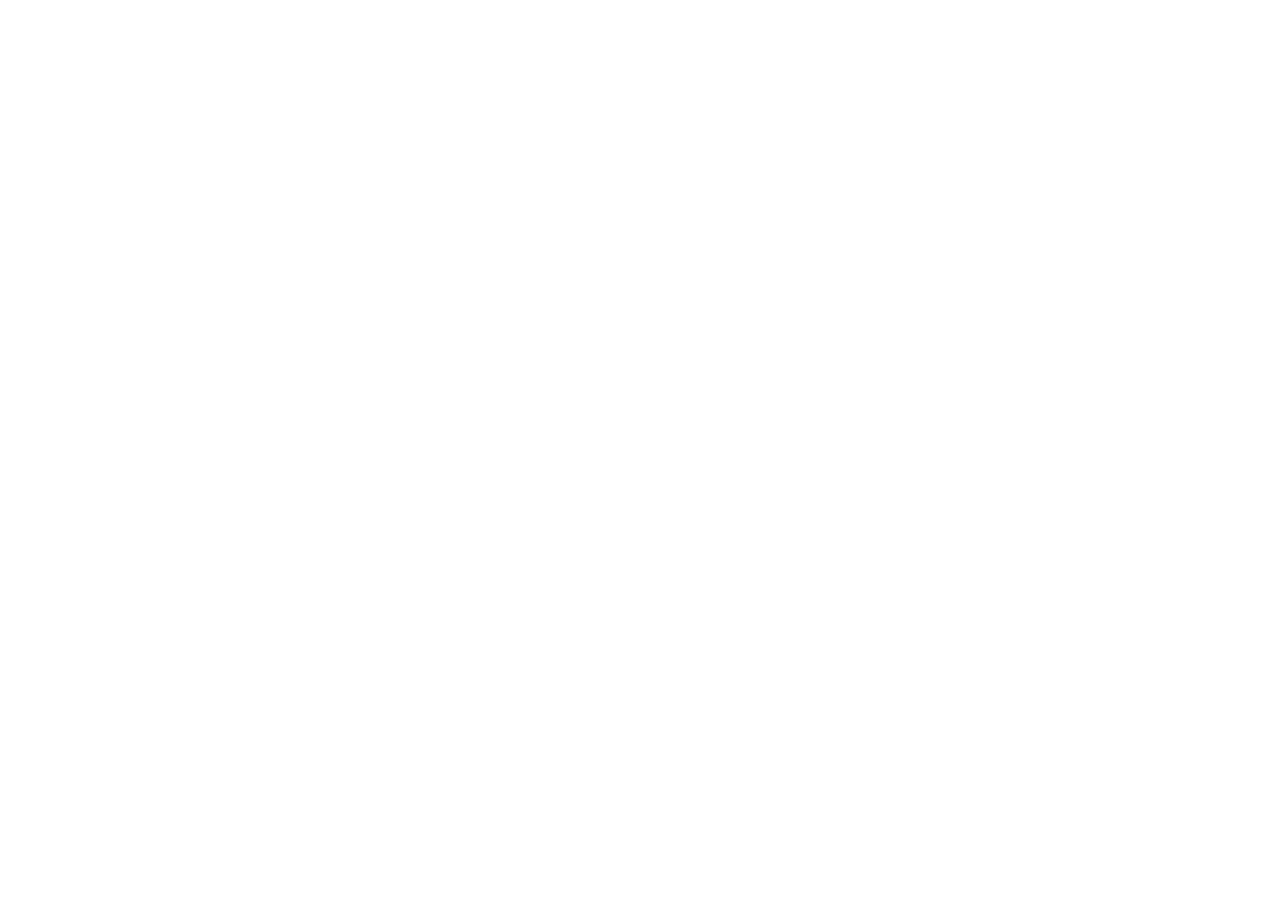
==== contar.html @ 6c6c9bb9 "Salvar" ====
<!DOCTYPE html>
<html lang="pt-BR">
<head>
    <meta charset="UTF-8">
    <meta name="viewport" content="width=device-width, initial-scale=1.0">
    <title>Super Contador/title>
    <link rel="stylesheet" href="estilo.css">
</head>
<body>
    <header>
        <h1>Vamos contar</h1>
    </header> 
    <section>
        <div id="dados">
            <p>Inicio: <input type="number" name="inicio" id="'txti"></p>
            <p>Fim: <input type="number" name="fim" id="'txtf"></p>
            <p>Passo: <input type="number" name="passo" id="'txtp"></p>
            <p><input type="button" value="Contar" onclick="contar()" ></p>  
        </div>
        <div id="res">
            Preparando a contagem...
            </div>
        </section>
        <footer>
        <p>&copy; CursoemVideo</p>
    </footer>
    <script src="script.js"></script>
</body>
</html>
---- estilo.css ----
body {
    background: rgb(226, 26, 200);
    font: normal 15pt Arial;
    }
    
   header {
       color: white; 
       text-align: center;
    }
    
    section {
        background: white;
        padding: 15px;
        border-radius: 10px; 
        width: 500px; 
        margin: auto;
        box-shadow: 5px 5px 10px black (0, 0, 0, 0.363);
    }
    div {
        text-align: center;
    }
    
    footer {
        color: white; 
        text-align: center;
        font-style: italic;

    }
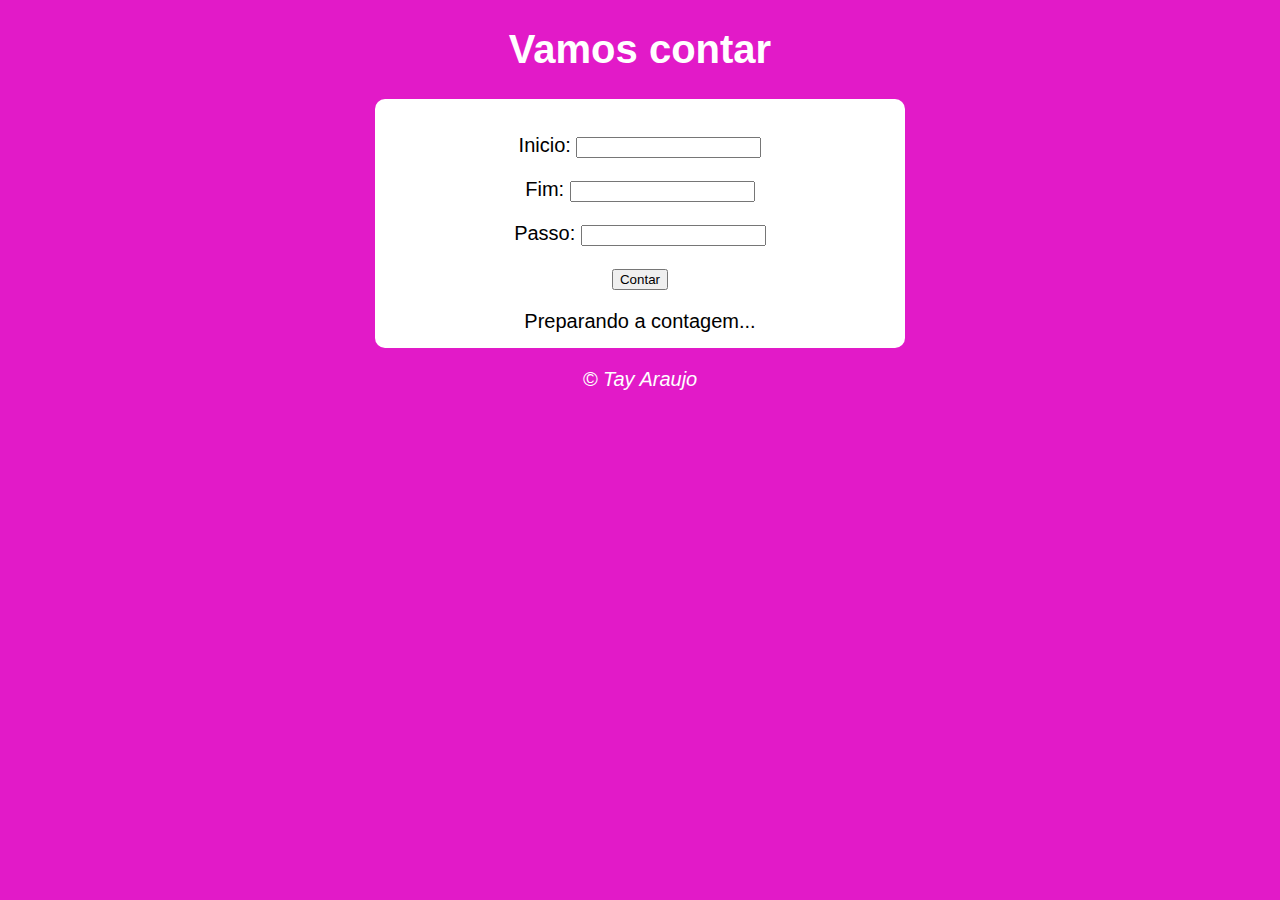
==== commit bb6f7e4a: "Tay" ====
--- a/contar.html
+++ b/contar.html
@@ -3,7 +3,8 @@
 <head>
     <meta charset="UTF-8">
     <meta name="viewport" content="width=device-width, initial-scale=1.0">
-    <title>Super Contador/title>
+    <meta http-equiv="X-UA-Compatible" content="ie=edge">
+    <title>Super Contador</title>
     <link rel="stylesheet" href="estilo.css">
 </head>
 <body>
@@ -15,14 +16,14 @@
             <p>Inicio: <input type="number" name="inicio" id="'txti"></p>
             <p>Fim: <input type="number" name="fim" id="'txtf"></p>
             <p>Passo: <input type="number" name="passo" id="'txtp"></p>
-            <p><input type="button" value="Contar" onclick="contar()" ></p>  
+            <p><input type="button" value="Contar" onclick="contar()"></p>  
         </div>
         <div id="res">
             Preparando a contagem...
-            </div>
-        </section>
-        <footer>
-        <p>&copy; CursoemVideo</p>
+        </div>
+    </section>
+    <footer>
+        <p>&copy; Tay Araujo</p>
     </footer>
     <script src="script.js"></script>
 </body>
